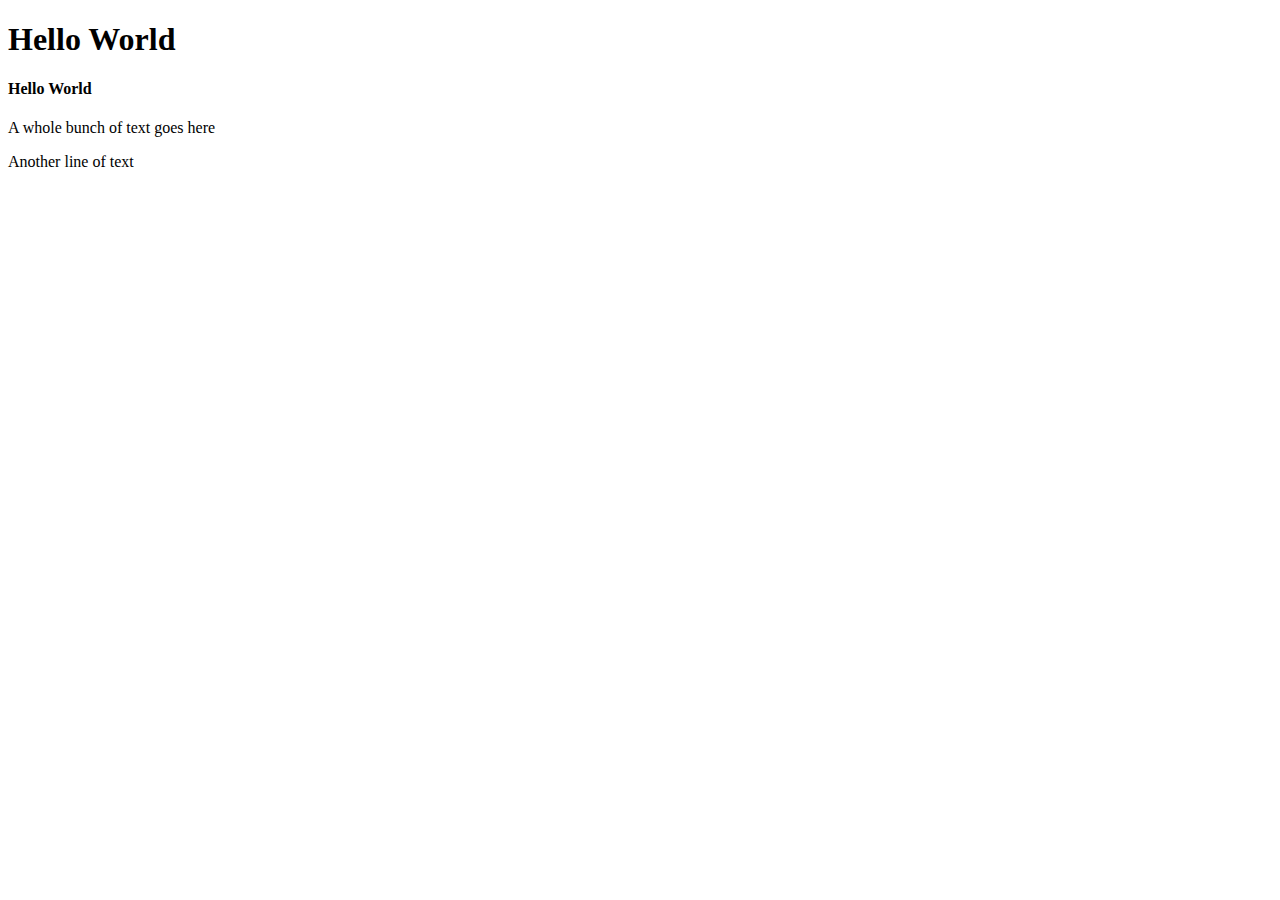
==== Index.html @ 3f467c80 "Hello World" ====
<!DOCTYPE html>

<html>

    <head>
        <title>Hello World</title>
    </head>

<body>
<h1>Hello World</h1>
<h4>Hello World</h4>
<p>
    A whole bunch of text goes here 
</p>
<p> 
    Another line of text 
</p>



</body>


</html>
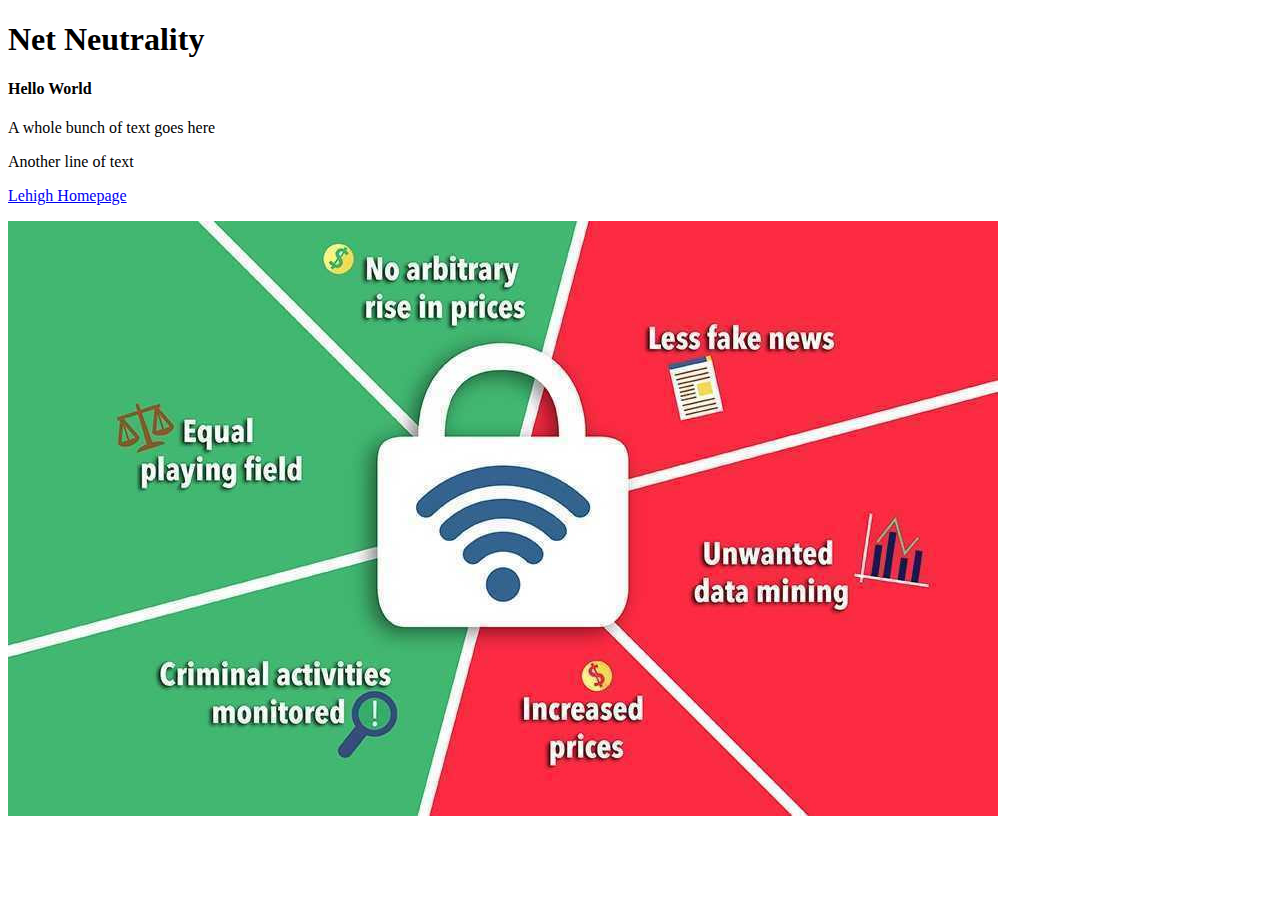
==== commit b647e7da: "3" ====
--- a/Index.html
+++ b/Index.html
@@ -3,19 +3,19 @@
 <html>
 
     <head>
-        <title>Hello World</title>
+        <title>History Of the Internet</title>
     </head>
 
 <body>
-<h1>Hello World</h1>
-<h4>Hello World</h4>
-<p>
-    A whole bunch of text goes here 
-</p>
-<p> 
-    Another line of text 
-</p>
+<h1>Net Neutrality</h1>
+<h4> Hello World</h4>
 
+<p>A whole bunch of text goes here </p>
+<p> Another line of text </p>
+
+<p><a href= "https://www2.lehigh.edu/" title= "Lehigh Home" target= "_blank">Lehigh Homepage</a> </a></p>
+
+<img src= "./Images/Net Neutrality Pic.jpg" />
 
 
 </body>
